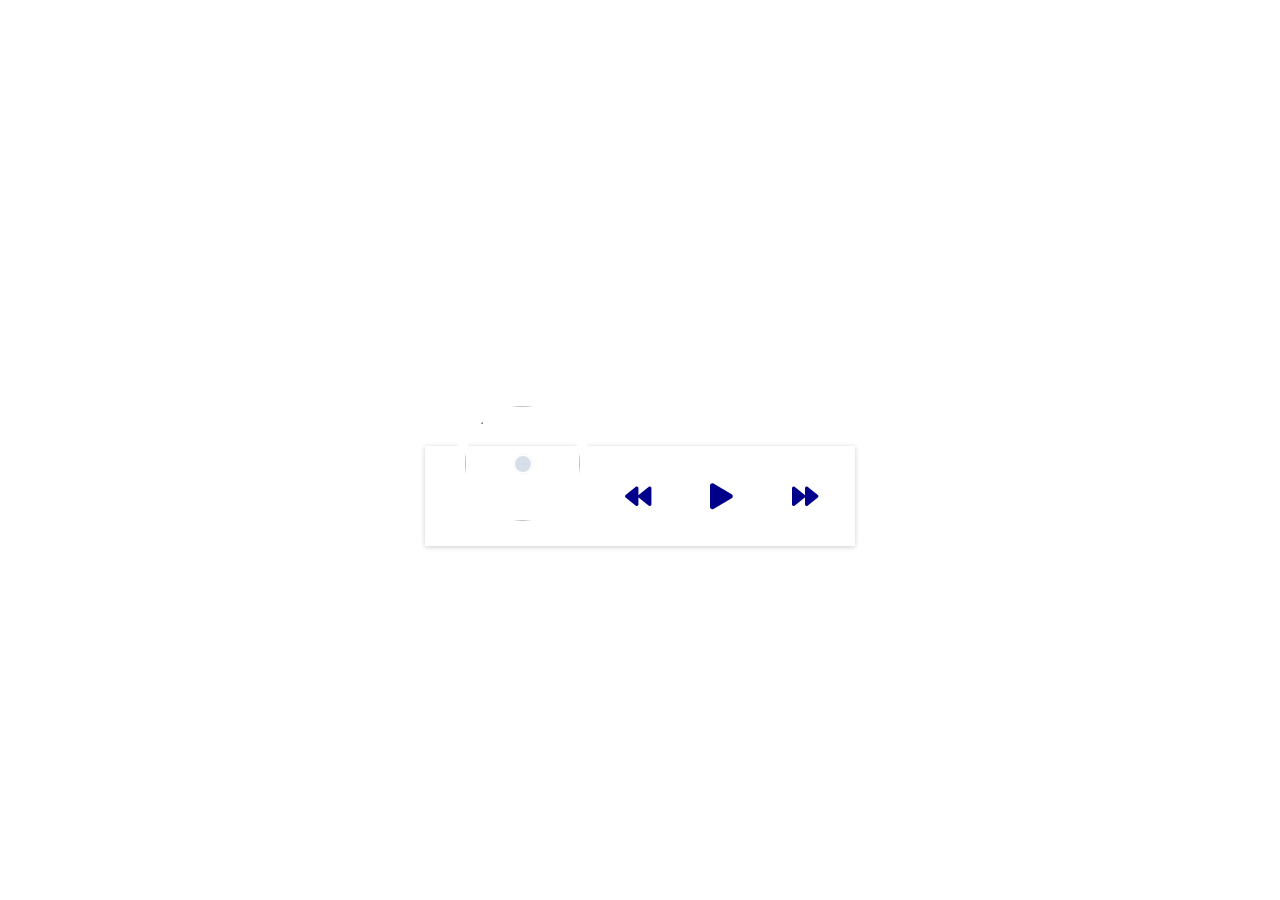
==== index.html @ 51042941 "Update index.html" ====
<html>
<head>
<link rel='stylesheet' href='https://use.fontawesome.com/releases/v5.3.1/css/all.css'><link rel="stylesheet" href="./style.css">

    <style>
      
      *:focus
{
    outline: none;
}

body > iframe:first-child { display: none !important; }

body
{
    font-family: Monospace;
    margin: 0;
    background-color: rgba(255,255,255,0);
}

#app-cover
{
    position: absolute;
    top: 50%;
    right: 0;
    left: 0;
    width: 430px;
    height: 100px;
    margin: -4px auto;
}

#bg-artwork
{
    position: fixed;
    top: -30px;
    right: -30px;
    bottom: -30px;
    left: -30px;
    background-color: rgba(255,255,255,0);
    background-repeat: no-repeat;
    background-size: cover;
    background-position: 50%;
    filter: blur(40px);
    -webkit-filter: blur(40px);
    z-index: 1;
}

#bg-layer
{
    position: fixed;
    top: 0;
    right: 0;
    bottom: 0;
    left: 0;
    background-color: rgba(255,255,255,0);
    opacity: 0.51;
    z-index: 2;
}

#player
{
    position: relative;
    height: 100%;
    z-index: 3;
}

#player-track
{
    position: absolute;
    top:  0;
    right: 15px;
    left: 15px;
    padding: 10px 22px 5px 184px;/* 13px_top 22px_right 10px_bottom 184px_left*/
    background-color: darkblue; /*change header color here*/
    border-radius: 18px 18px 0 0;
    transition: 0.3s ease top;
    z-index: 1;
}

#player-track.active
{
    top: -92px;
}

#album-name
{
    color: #fff; /*change song name text color here*/
    font-size: 17px;
    font-weight: bold;
}

#track-name
{
    color: #b8d5ff; /*change artist name text color here*/
    font-size: 13px;
    margin: 2px 0 13px 0;
}

#track-time
{
    height: 12px;
    margin-bottom: 3px;
    overflow: hidden;
}

#current-time
{
    float: left;
}

#track-length
{
    float: right;
}

#current-time, #track-length
{
    color: transparent;
    font-size: 11px;
    background-color: rgba(255,255,255,0);
    border-radius: 10px;
    transition: 0.3s ease all;
}

#track-time.active #current-time, #track-time.active #track-length
{
    color: #fff; /*change song time color here*/
    background-color: transparent;
}

#s-area, #seek-bar
{
    position: relative;
    height: 4px;
    border-radius: 4px;
}

#s-area
{
    background-color:#fff; /*change song bar color here*/
    cursor: pointer;
}

#ins-time
{
    position: absolute;
    top: -29px;
    color: #fff; /*change song time color here*/
    font-size: 12px;
    white-space: pre;
    padding: 5px 6px;
    border-radius: 4px;
        display:none;
}

#s-hover
{
    position: absolute;
    top: 0;
    bottom: 0;
    left: 0;
    opacity: 0.2;
    z-index: 2;
}

#ins-time, #s-hover
{
    background-color: #3b3d50; 
}

#seek-bar
{
    content: '';
    position: absolute;
    top: 0;
    bottom: 0;
    left: 0;
    width: 0;
    background-color: #b8d5ff; /*change song running bar color here*/
    transition: 0.2s ease width;
    z-index: 1;
}

#player-content
{
    position: relative;
    height: 100%;
    background-color: #fff; /*change player body color here*/
    box-shadow: 0 1px 5px #cecece;
    border-radius: 15 px;
    z-index: 2;
}

#album-art
{
    position: absolute;
    top: -40px;
    width: 115px;
    height: 115px;
    margin-left: 40px;
    transform: rotateZ(0);
    transition: 0.3s ease all;
    box-shadow: 0 0 0 10px #fff;
    border-radius: 50%;
    overflow: hidden;
}

#album-art.active
{
    top: -60px;
    box-shadow: 0 0 0 4px #fff7f7, 0 30px 50px -15px #afb7c1;
}

#album-art:before
{
    content: '';
    position: absolute;
    top: 50%;
    right: 0;
    left: 0;
    width: 20px;
    height: 20px;
    margin: -10px auto 0 auto;
    background-color: #d6dee7;
    border-radius: 50%;
    box-shadow: inset 0 0 0 2px #fff;
    z-index: 2;
}

#album-art img
{
    display: block;
    position: absolute;
    top: 0;
    left: 0;
    width: 100%;
    height: 100%;
    opacity: 0;
    z-index: -1;
}

#album-art img.active
{
    opacity: 1;
    z-index: 1;
}

#album-art.active img.active
{
    z-index: 1;
    animation: rotateAlbumArt 3s linear 0s infinite forwards;
}

@keyframes rotateAlbumArt
{
    0%{ transform: rotateZ(0); }
    100%{ transform: rotateZ(360deg); }
}

#buffer-box
{
    position: absolute;
    top: 50%;
    right: 0;
    left: 0;
    height: 13px;
    color: #1f1f1f;
    font-size: 13px;
    font-family: Helvetica;
    text-align: center;
    font-weight: bold;
    line-height: 1;
    padding: 6px;
    margin: -12px auto 0 auto;
    background-color: rgba(255, 255, 255, 0.19);
    opacity: 0;
    z-index: 2;
}

#album-art img, #buffer-box
{
    transition: 0.1s linear all;
}

#album-art.buffering img
{
    opacity: 0.25;
}

#album-art.buffering img.active
{
    opacity: 0.8;
    filter: blur(2px);
    -webkit-filter: blur(2px);
}

#album-art.buffering #buffer-box
{
    opacity: 1;
}

#player-controls
{
    width: 250px;
    height: 100%;
    margin: 0 5px 0 141px;
    float: right;
    overflow: hidden;
}

.control
{
    width: 33.333%;
    float: left;
    padding: 12px 0;
}

.button
{
    width: 26px;
    height: 26px;
    padding: 25px;
    background-color: #fff;
    border-radius: 6px;
    cursor: pointer;
}

.button i
{
    display: block;
    color: darkblue; /*change play button color here*/
    font-size: 26px;
    text-align: center;
    line-height: 1;
        border-radius: 18px;

}

.button, .button i
{
    transition: 0.2s ease all;
        border-radius: 18px;

}

.button:hover
{
    background-color: darkblue; /*change button hover color here*/
    border-radius: 18px;
}

.button:hover i
{
    color: #fff;
        border-radius: 18px;

}

#ytd-url {
  display: block;
  position: fixed;
  right: 0;
  bottom: 0;
  padding: 10px 14px;
  margin: 20px;
  color: #fff;
  font-size: 14px;
  text-decoration: none;
  background-color: #ae5f87;
  border-radius: 4px;
  box-shadow: 0 10px 20px -5px rgba(174, 95, 135, 0.86);
  z-index: 125;
}
      
    </style>
</head>
<body>

    <div id="app-cover">
        <div id="bg-artwork"></div>
        <div id="bg-layer"></div>
        <div id="player">
            <div id="player-track">
                <div id="album-name"></div>
                <div id="track-name"></div>
                <div id="track-time">
                    <div id="current-time"></div>
                    <div id="track-length"></div>
                </div>
                <div id="s-area">
                    <div id="ins-time"></div>
                    <div id="s-hover"></div>
                    <div id="seek-bar"></div>
                </div>p
            </div>
            <div id="player-content">
                <div id="album-art">
                    <img src="https://raw.githubusercontent.com/Lilicoffee-myth/notion-player/main/monetindie.jpg" class="active" id="_1">
                   <!-- <img src="https://raw.githubusercontent.com/Lilicoffee-myth/notion-player/main/monetindie.jpg" id="_1"> -->
                    <img src="https://raw.githubusercontent.com/Lilicoffee-myth/notion-player/main/monetindie.jpg" id="_2">
                    <img src="https://raw.githubusercontent.com/Lilicoffee-myth/notion-player/main/sunflower city I II.jpg" id="_3">
                    <img src="https://raw.githubusercontent.com/Lilicoffee-myth/notion-player/main/sunflower city I II.jpg" id="_4">
                    <img src="https://raw.githubusercontent.com/Lilicoffee-myth/notion-player/main/love beautiful field.jpg" id="_5">
                    <img src="https://raw.githubusercontent.com/Lilicoffee-myth/notion-player/main/love beautiful field.jpg" id="_6">
                    <img src="https://raw.githubusercontent.com/Lilicoffee-myth/notion-player/main/love beautiful field.jpg" id="_7">
                    <div id="buffer-box">Buffering ...</div>
                </div>
                <div id="player-controls">
                    <div class="control">
                        <div class="button" id="play-previous">
                            <i class="fas fa-backward"></i>
                        </div>
                    </div>
                    <div class="control">
                        <div class="button" id="play-pause-button">
                            <i class="fas fa-play"></i>
                        </div>
                    </div>
                    <div class="control">
                        <div class="button" id="play-next">
                            <i class="fas fa-forward"></i>
                        </div>
                    </div>
                </div>
            </div>
        </div>
    </div>


<!-- <a href="https://www.youtube.com/channel/UC7hSS_eujjZOEQrjsda76gA/videos" target="_blank" id="ytd-url">My YouTube Channel</a> -->
  
  <script type="text/javascript" src="https://code.jquery.com/jquery-2.1.4.min.js"></script>
  <script type="text/javascript">
    $(function()
{
var playerTrack = $("#player-track"), bgArtwork = $('#bg-artwork'), bgArtworkUrl, albumName = $('#album-name'), trackName = $('#track-name'), albumArt = $('#album-art'), sArea = $('#s-area'), seekBar = $('#seek-bar'), trackTime = $('#track-time'), insTime = $('#ins-time'), sHover = $('#s-hover'), playPauseButton = $("#play-pause-button"),  i = playPauseButton.find('i'), tProgress = $('#current-time'), tTime = $('#track-length'), seekT, seekLoc, seekBarPos, cM, ctMinutes, ctSeconds, curMinutes, curSeconds, durMinutes, durSeconds, playProgress, bTime, nTime = 0, buffInterval = null, tFlag = false, 
        albums = ['Indie Rock I','Indie Rock II','Exploring I','Exploring II','Beautiful I','Beautiful II','Beautiful III'], 
        trackNames = ['Sunset','NewJeans','NewJeans','NewJeans','SunsetDreams','SunsetDreams','SunsetDreams'], 
        albumArtworks = ['_1','_2','_3','_4','_5','_6','_7',], 
        trackUrl = ['https://raw.githubusercontent.com/Lilicoffee-myth/notion-player/main/indie rock playlist I.mp3',
                    'https://raw.githubusercontent.com/Lilicoffee-myth/notion-player/main/indie rock playlist II.mp3',
                    'https://raw.githubusercontent.com/Lilicoffee-myth/notion-player/main/Exploring city I.mp3',
                    'https://raw.githubusercontent.com/Lilicoffee-myth/notion-player/main/Exploring city II.mp3',
                    'https://raw.githubusercontent.com/Lilicoffee-myth/notion-player/main/Beautiful life I.mp3',
                    'https://raw.githubusercontent.com/Lilicoffee-myth/notion-player/main/Beautiful life II.mp3',
                    'https://raw.githubusercontent.com/Lilicoffee-myth/notion-player/main/Beautiful life III.mp3'], 
        playPreviousTrackButton = $('#play-previous'), playNextTrackButton = $('#play-next'), currIndex = -1;
    function playPause()
    {
        setTimeout(function()
        {
            if(audio.paused)
            {
                playerTrack.addClass('active');
                albumArt.addClass('active');
                checkBuffering();
                i.attr('class','fas fa-pause');
                audio.play();
            }
            else
            {
                playerTrack.removeClass('active');
                albumArt.removeClass('active');
                clearInterval(buffInterval);
                albumArt.removeClass('buffering');
                i.attr('class','fas fa-play');
                audio.pause();
            }
        },300);
    }

            
        function showHover(event)
        {
                seekBarPos = sArea.offset(); 
                seekT = event.clientX - seekBarPos.left;
                seekLoc = audio.duration * (seekT / sArea.outerWidth());
                
                sHover.width(seekT);
                
                cM = seekLoc / 60;
                
                ctMinutes = Math.floor(cM);
                ctSeconds = Math.floor(seekLoc - ctMinutes * 60);
                
                if( (ctMinutes < 0) || (ctSeconds < 0) )
                        return;
                
        if( (ctMinutes < 0) || (ctSeconds < 0) )
                        return;
                
                if(ctMinutes < 12)
                        ctMinutes = '0'+ctMinutes;
                if(ctSeconds < 12)
                        ctSeconds = '0'+ctSeconds;
        
        if( isNaN(ctMinutes) || isNaN(ctSeconds) )
            insTime.text('--:--');
        else
                    insTime.text(ctMinutes+':'+ctSeconds);
            
                insTime.css({'left':seekT,'margin-left':'-21px'}).fadeIn(0);
                
        }

    function hideHover()
        {
        sHover.width(0);
        insTime.text('00:00').css({'left':'0px','margin-left':'0px'}).fadeOut(0);                
    }
    
    function playFromClickedPos()
    {
        audio.currentTime = seekLoc;
                seekBar.width(seekT);
                hideHover();
    }

    function updateCurrTime()
        {
        nTime = new Date();
        nTime = nTime.getTime();

        if( !tFlag )
        {
            tFlag = true;
            trackTime.addClass('active');
        }

                curMinutes = Math.floor(audio.currentTime / 60);
                curSeconds = Math.floor(audio.currentTime - curMinutes * 60);
                
                durMinutes = Math.floor(audio.duration / 60);
                durSeconds = Math.floor(audio.duration - durMinutes * 60);
                
                playProgress = (audio.currentTime / audio.duration) * 100;
                
                if(curMinutes < 12)
                        curMinutes = '0'+curMinutes;
                if(curSeconds < 12)
                        curSeconds = '0'+curSeconds;
                
                if(durMinutes < 12)
                        durMinutes = '0'+durMinutes;
                if(durSeconds < 12)
                        durSeconds = '0'+durSeconds;
        
        if( isNaN(curMinutes) || isNaN(curSeconds) )
            tProgress.text('00:00');
        else
                    tProgress.text(curMinutes+':'+curSeconds);
        
        if( isNaN(durMinutes) || isNaN(durSeconds) )
            tTime.text('00:00');
        else
                    tTime.text(durMinutes+':'+durSeconds);
        
        if( isNaN(curMinutes) || isNaN(curSeconds) || isNaN(durMinutes) || isNaN(durSeconds) )
            trackTime.removeClass('active');
        else
            trackTime.addClass('active');

        
                seekBar.width(playProgress+'%');
                
                if( playProgress == 100 )
                {
                        i.attr('class','fa fa-play');
                        seekBar.width(0);
            tProgress.text('00:00');
            albumArt.removeClass('buffering').removeClass('active');
            clearInterval(buffInterval);
                }
    }
    
    function checkBuffering()
    {
        clearInterval(buffInterval);
        buffInterval = setInterval(function()
        { 
            if( (nTime == 0) || (bTime - nTime) > 1000  )
                albumArt.addClass('buffering');
            else
                albumArt.removeClass('buffering');

            bTime = new Date();
            bTime = bTime.getTime();

        },100);
    }

    function selectTrack(flag)
    {
        if( flag == 0 || flag == 1 )
            ++currIndex;
        else
            --currIndex;

        if( (currIndex > -1) && (currIndex < albumArtworks.length) )
        {
            if( flag == 0 )
                i.attr('class','fa fa-play');
            else
            {
                albumArt.removeClass('buffering');
                i.attr('class','fa fa-pause');
            }

            seekBar.width(0);
            trackTime.removeClass('active');
            tProgress.text('00:00');
            tTime.text('00:00');

            currAlbum = albums[currIndex];
            currTrackName = trackNames[currIndex];
            currArtwork = albumArtworks[currIndex];

            audio.src = trackUrl[currIndex];
            
            nTime = 0;
            bTime = new Date();
            bTime = bTime.getTime();

            if(flag != 0)
            {
                audio.play();
                playerTrack.addClass('active');
                albumArt.addClass('active');
            
                clearInterval(buffInterval);
                checkBuffering();
            }

            albumName.text(currAlbum);
            trackName.text(currTrackName);
            albumArt.find('img.active').removeClass('active');
            $('#'+currArtwork).addClass('active');
            
            
        }
        else
        {
            if( flag == 0 || flag == 1 )
                --currIndex;
            else
                ++currIndex;
        }
    }

    function initPlayer()
        {        
        audio = new Audio();

                selectTrack(0);
                
                audio.loop = false;
                
                playPauseButton.on('click',playPause);
                
                sArea.mousemove(function(event){ showHover(event); });
                
        sArea.mouseout(hideHover);
        
        sArea.on('click',playFromClickedPos);
                
        $(audio).on('timeupdate',updateCurrTime);

        playPreviousTrackButton.on('click',function(){ selectTrack(-1);} );
        playNextTrackButton.on('click',function(){ selectTrack(1);});
        }
    
        initPlayer();
});
  </script>
</body>
</html>
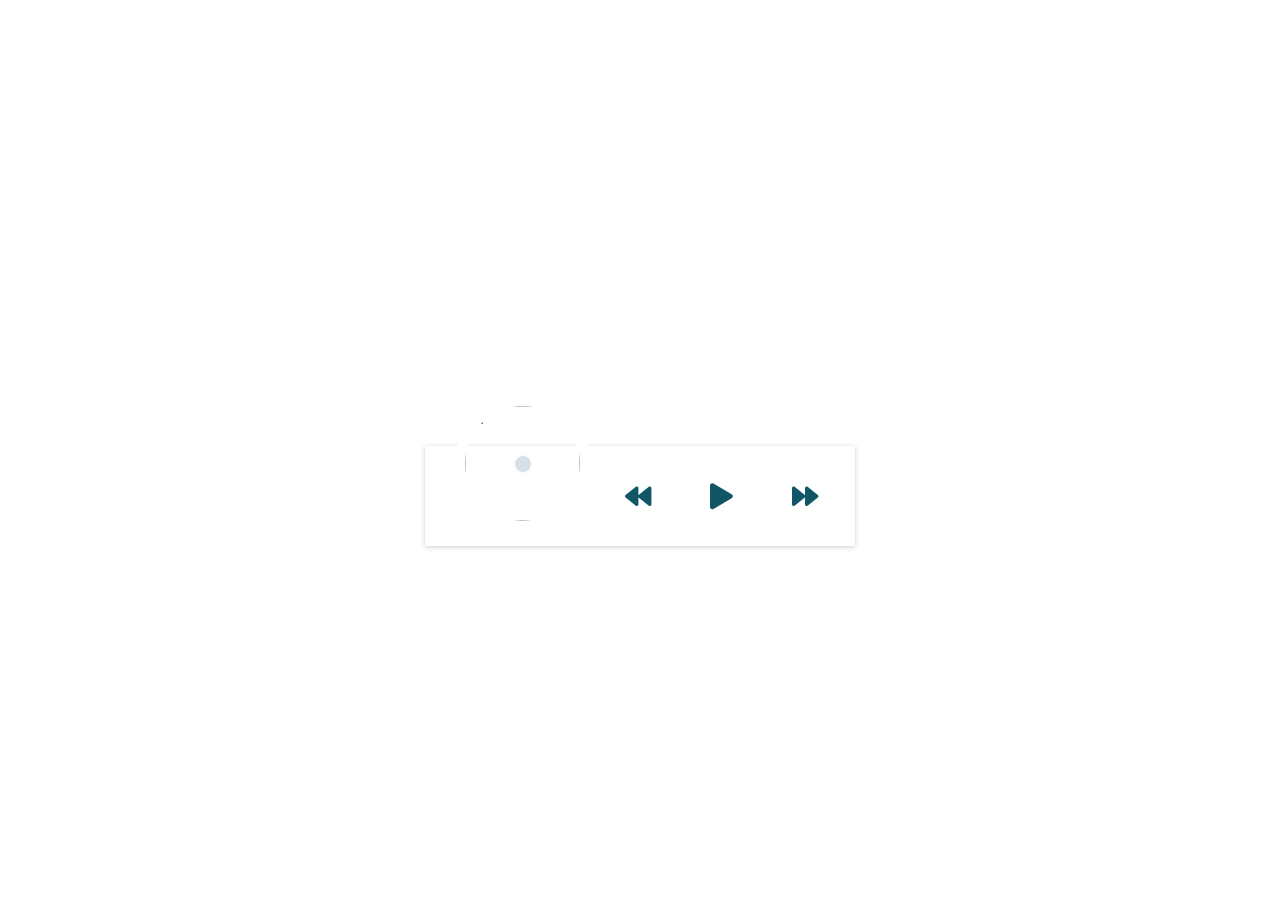
==== commit 1b4eb0a3: "Rename index2.html to index.html" ====
--- a/index.html
+++ b/index.html
@@ -14,7 +14,7 @@
 
 body
 {
-    font-family: Monospace;
+    font-family: Copper Black;
     margin: 0;
     background-color: rgba(255,255,255,0);
 }
@@ -72,7 +72,7 @@
     right: 15px;
     left: 15px;
     padding: 10px 22px 5px 184px;/* 13px_top 22px_right 10px_bottom 184px_left*/
-    background-color: darkblue; /*change header color here*/
+    background-color: #105666; /*change header color here*/
     border-radius: 18px 18px 0 0;
     transition: 0.3s ease top;
     z-index: 1;
@@ -85,14 +85,14 @@
 
 #album-name
 {
-    color: #fff; /*change song name text color here*/
+    color: #d3968c; /*change song name text color here*/
     font-size: 17px;
     font-weight: bold;
 }
 
 #track-name
 {
-    color: #b8d5ff; /*change artist name text color here*/
+    color: #d3968c; /*change artist name text color here*/
     font-size: 13px;
     margin: 2px 0 13px 0;
 }
@@ -177,7 +177,7 @@
     bottom: 0;
     left: 0;
     width: 0;
-    background-color: #b8d5ff; /*change song running bar color here*/
+    background-color: #d3968c; /*change song running bar color here*/
     transition: 0.2s ease width;
     z-index: 1;
 }
@@ -329,7 +329,7 @@
 .button i
 {
     display: block;
-    color: darkblue; /*change play button color here*/
+    color: #105666; /*change play button color here*/
     font-size: 26px;
     text-align: center;
     line-height: 1;
@@ -346,7 +346,7 @@
 
 .button:hover
 {
-    background-color: darkblue; /*change button hover color here*/
+    background-color: #105666; /*change button hover color here*/
     border-radius: 18px;
 }
 
@@ -356,6 +356,11 @@
         border-radius: 18px;
 
 }
+/*.btn {
+   width: 100%;
+   min-width: 50px; 
+   max-width: 300px; 
+    }*/
 
 #ytd-url {
   display: block;
@@ -392,7 +397,7 @@
                     <div id="ins-time"></div>
                     <div id="s-hover"></div>
                     <div id="seek-bar"></div>
-                </div>p
+                </div>
             </div>
             <div id="player-content">
                 <div id="album-art">
@@ -404,6 +409,21 @@
                     <img src="https://raw.githubusercontent.com/Lilicoffee-myth/notion-player/main/love beautiful field.jpg" id="_5">
                     <img src="https://raw.githubusercontent.com/Lilicoffee-myth/notion-player/main/love beautiful field.jpg" id="_6">
                     <img src="https://raw.githubusercontent.com/Lilicoffee-myth/notion-player/main/love beautiful field.jpg" id="_7">
+                    <img src="https://raw.githubusercontent.com/Lilicoffee-myth/notion-player/main/going with the flow.jpg" id="_8">
+                    <img src="https://raw.githubusercontent.com/Lilicoffee-myth/notion-player/main/going with the flow.jpg" id="_9">
+                    <img src="https://raw.githubusercontent.com/Lilicoffee-myth/notion-player/main/MC Energy.jpg" id="_10">
+                    <img src="https://raw.githubusercontent.com/Lilicoffee-myth/notion-player/main/dancing fae.jpg" id="_11">
+                    <img src="https://raw.githubusercontent.com/Lilicoffee-myth/notion-player/main/dancing fae.jpg" id="_12">
+                    <img src="https://raw.githubusercontent.com/Lilicoffee-myth/notion-player/main/Too much.jpg" id="_13">
+                    <img src="https://raw.githubusercontent.com/Lilicoffee-myth/notion-player/main/Too much.jpg" id="_14">
+                    <img src="https://raw.githubusercontent.com/Lilicoffee-myth/notion-player/main/Too much.jpg" id="_15">
+                    <img src="https://raw.githubusercontent.com/Lilicoffee-myth/notion-player/main/Greek myths vibes.jpg" id="_16">
+                    <img src="https://raw.githubusercontent.com/Lilicoffee-myth/notion-player/main/Greek myths vibes.jpg" id="_17">
+                    <img src="https://raw.githubusercontent.com/Lilicoffee-myth/notion-player/main/mha final garthering.jpg" id="_18">
+                    <img src="https://raw.githubusercontent.com/Lilicoffee-myth/notion-player/main/mha final garthering.jpg" id="_19">
+                    <img src="https://raw.githubusercontent.com/Lilicoffee-myth/notion-player/main/Julie and the phantoms.jpg" id="_20">
+                    <img src="https://raw.githubusercontent.com/Lilicoffee-myth/notion-player/main/Julie and the phantoms.jpg" id="_21">
+                    <img src="https://raw.githubusercontent.com/Lilicoffee-myth/notion-player/main/Julie and the phantoms.jpg" id="_22">
                     <div id="buffer-box">Buffering ...</div>
                 </div>
                 <div id="player-controls">
@@ -435,16 +455,32 @@
     $(function()
 {
 var playerTrack = $("#player-track"), bgArtwork = $('#bg-artwork'), bgArtworkUrl, albumName = $('#album-name'), trackName = $('#track-name'), albumArt = $('#album-art'), sArea = $('#s-area'), seekBar = $('#seek-bar'), trackTime = $('#track-time'), insTime = $('#ins-time'), sHover = $('#s-hover'), playPauseButton = $("#play-pause-button"),  i = playPauseButton.find('i'), tProgress = $('#current-time'), tTime = $('#track-length'), seekT, seekLoc, seekBarPos, cM, ctMinutes, ctSeconds, curMinutes, curSeconds, durMinutes, durSeconds, playProgress, bTime, nTime = 0, buffInterval = null, tFlag = false, 
-        albums = ['Indie Rock I','Indie Rock II','Exploring I','Exploring II','Beautiful I','Beautiful II','Beautiful III'], 
-        trackNames = ['Sunset','NewJeans','NewJeans','NewJeans','SunsetDreams','SunsetDreams','SunsetDreams'], 
-        albumArtworks = ['_1','_2','_3','_4','_5','_6','_7',], 
+        albums = ['Indie Rock I','Indie Rock II','Exploring I','Exploring II','Beautiful I','Beautiful II','Beautiful III','Ur life falling apart','Ur life falling apart II','main character vibes','dark academia rock I','dark academia rock II','academic validation I','academic validation II','academic validation III','Greek Mythology I','Greek Mythology II','Fighting villains I','Fighting villains II','Julie & Phantoms I','Julie & Phantoms II','Julie & Phantoms III',], 
+        trackNames = ['Sunset','Sunset','NewJeans','NewJeans','SunsetDreams','SunsetDreams','SunsetDreams','Sunset','Sunset','NewJeans','NewJeans','SunsetDreams','SunsetDreams','SunsetDreams','Sunset','Sunset','NewJeans','NewJeans','SunsetDreams','SunsetDreams','SunsetDreams','sunset',], 
+        albumArtworks = ['_1','_2','_3','_4','_5','_6','_7','_8','_9','_10','_11','_12','_13','_14','_15','_16','_17','_18','_19','_20','_21','_22',], 
         trackUrl = ['https://raw.githubusercontent.com/Lilicoffee-myth/notion-player/main/indie rock playlist I.mp3',
                     'https://raw.githubusercontent.com/Lilicoffee-myth/notion-player/main/indie rock playlist II.mp3',
                     'https://raw.githubusercontent.com/Lilicoffee-myth/notion-player/main/Exploring city I.mp3',
                     'https://raw.githubusercontent.com/Lilicoffee-myth/notion-player/main/Exploring city II.mp3',
                     'https://raw.githubusercontent.com/Lilicoffee-myth/notion-player/main/Beautiful life I.mp3',
                     'https://raw.githubusercontent.com/Lilicoffee-myth/notion-player/main/Beautiful life II.mp3',
-                    'https://raw.githubusercontent.com/Lilicoffee-myth/notion-player/main/Beautiful life III.mp3'], 
+                    'https://raw.githubusercontent.com/Lilicoffee-myth/notion-player/main/Beautiful life III.mp3',
+                    'https://raw.githubusercontent.com/Lilicoffee-myth/notion-player/main/Ur life falling apart I.mp3',
+                    'https://raw.githubusercontent.com/Lilicoffee-myth/notion-player/main/Ur life falling apart II.mp3',
+                    'https://raw.githubusercontent.com/Lilicoffee-myth/notion-player/main/main character vibes.mp3',
+                    'https://raw.githubusercontent.com/Lilicoffee-myth/notion-player/main/dark academia rock I.mp3',
+                    'https://raw.githubusercontent.com/Lilicoffee-myth/notion-player/main/dark academia rock II.mp3',
+                    'https://raw.githubusercontent.com/Lilicoffee-myth/notion-player/main/academic validation I.mp3',
+                    'https://raw.githubusercontent.com/Lilicoffee-myth/notion-player/main/academic validation II.mp3',
+                    'https://raw.githubusercontent.com/Lilicoffee-myth/notion-player/main/academic validation III.mp3',
+                    'https://raw.githubusercontent.com/Lilicoffee-myth/notion-player/main/Greek Mythology I.mp3',
+                    'https://raw.githubusercontent.com/Lilicoffee-myth/notion-player/main/Greek Mythology II.mp3',
+                    'https://raw.githubusercontent.com/Lilicoffee-myth/notion-player/main/Fighting villains I.mp3',
+                    'https://raw.githubusercontent.com/Lilicoffee-myth/notion-player/main/Fighting villains II.mp3',
+                    'https://raw.githubusercontent.com/Lilicoffee-myth/notion-player/main/Julie & Phantoms I.mp3', 
+                    'https://raw.githubusercontent.com/Lilicoffee-myth/notion-player/main/Julie & Phantoms II.mp3',
+                    'https://raw.githubusercontent.com/Lilicoffee-myth/notion-player/main/Julie & Phantoms III.mp3',
+                    ]
         playPreviousTrackButton = $('#play-previous'), playNextTrackButton = $('#play-next'), currIndex = -1;
     function playPause()
     {
@@ -490,9 +526,9 @@
         if( (ctMinutes < 0) || (ctSeconds < 0) )
                         return;
                 
-                if(ctMinutes < 12)
+                if(ctMinutes < 10)
                         ctMinutes = '0'+ctMinutes;
-                if(ctSeconds < 12)
+                if(ctSeconds < 10)
                         ctSeconds = '0'+ctSeconds;
         
         if( isNaN(ctMinutes) || isNaN(ctSeconds) )
@@ -536,14 +572,14 @@
                 
                 playProgress = (audio.currentTime / audio.duration) * 100;
                 
-                if(curMinutes < 12)
+                if(curMinutes < 10)
                         curMinutes = '0'+curMinutes;
-                if(curSeconds < 12)
+                if(curSeconds < 10)
                         curSeconds = '0'+curSeconds;
                 
-                if(durMinutes < 12)
+                if(durMinutes < 10)
                         durMinutes = '0'+durMinutes;
-                if(durSeconds < 12)
+                if(durSeconds < 10)
                         durSeconds = '0'+durSeconds;
         
         if( isNaN(curMinutes) || isNaN(curSeconds) )
@@ -673,5 +709,8 @@
         initPlayer();
 });
   </script>
+</css>
+
+
 </body>
 </html>
